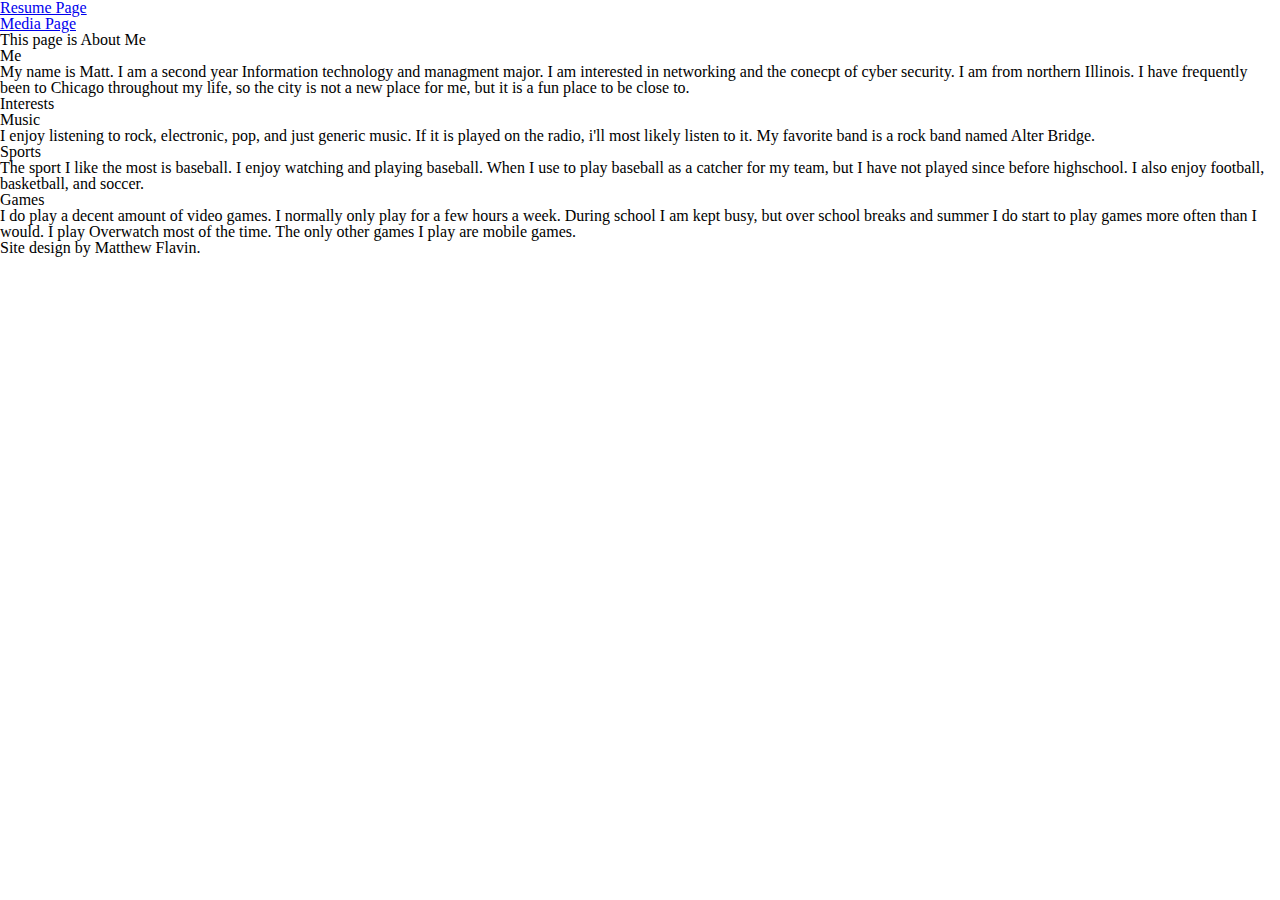
==== aboutme/index.html @ 0279c2ae "Fixed stylesheet link." ====
<!DOCTYPE html>
<html lang="en">
  <head>
    <title>About Me</title>
    <meta charset="utf-8" />
    <link rel="stylesheet" type="text/css" href="../screen.css" />
  </head>
  <body>
    <nav>
      <ul>
        <li><a title="Resume Page" href="../index.html">Resume Page</a></li>
        <li><a title="Media Page" href="../media/index.html">Media Page</a></li>
      </ul>
    </nav>
    <article>
      <header>
        <h1>This page is About Me</h1>
      </header>
        <section>
          <h2>Me</h2>
            <p>My name is Matt. I am a second year Information technology and managment
               major. I am interested in networking and the conecpt of cyber security. I am
               from northern Illinois. I have frequently been to Chicago throughout my life,
               so the city is not a new place for me, but it is a fun place to be close to.</p>
        </section>
        <section>
          <h2>Interests</h2>
            <h3>Music</h3>
              <p>I enjoy listening to rock, electronic, pop, and just generic music. If it
                 is played on the radio, i'll most likely listen to it. My favorite band is
                 a rock band named Alter Bridge.</p>
            <h3>Sports</h3>
              <p>The sport I like the most is baseball. I enjoy watching and playing baseball.
                 When I use to play baseball as a catcher for my team, but I have not played
                 since before highschool. I also enjoy football, basketball, and soccer. </p>
            <h3>Games</h3>
              <p>I do play a decent amount of video games. I normally only play for a few hours
                 a week. During school I am kept busy, but over school breaks and summer I do
                 start to play games more often than I would. I play Overwatch most of the time.
                 The only other games I play are mobile games.</p>
        </section>
    </article>
    <footer>    
      <p>Site design by Matthew Flavin.</p>
    </footer>
	</body>
</html>
---- screen.css ----
/* http://meyerweb.com/eric/tools/css/reset/
   v2.0 | 20110126
   License: none (public domain)
*/
/* stylelint-disable */
/* Keep reset CSS to one minified line */
a,abbr,acronym,address,applet,article,aside,audio,b,big,blockquote,body,canvas,caption,center,cite,code,dd,del,details,dfn,div,dl,dt,em,embed,fieldset,figcaption,figure,footer,form,h1,h2,h3,h4,h5,h6,header,hgroup,html,i,iframe,img,ins,kbd,label,legend,li,mark,menu,nav,object,ol,output,p,pre,q,ruby,s,samp,section,small,span,strike,strong,sub,summary,sup,table,tbody,td,tfoot,th,thead,time,tr,tt,u,ul,var,video{margin:0;padding:0;border:0;font:inherit;vertical-align:baseline}article,aside,details,figcaption,figure,footer,header,hgroup,main,menu,nav,section{display:block}body{line-height:1}ol,ul{list-style:none}blockquote,q{quotes:none}blockquote:after,blockquote:before,q:after,q:before{content:'';content:none}table{border-collapse:collapse;border-spacing:0}
/* stylelint-enable */

/* ===== BASE STYLES ===== */
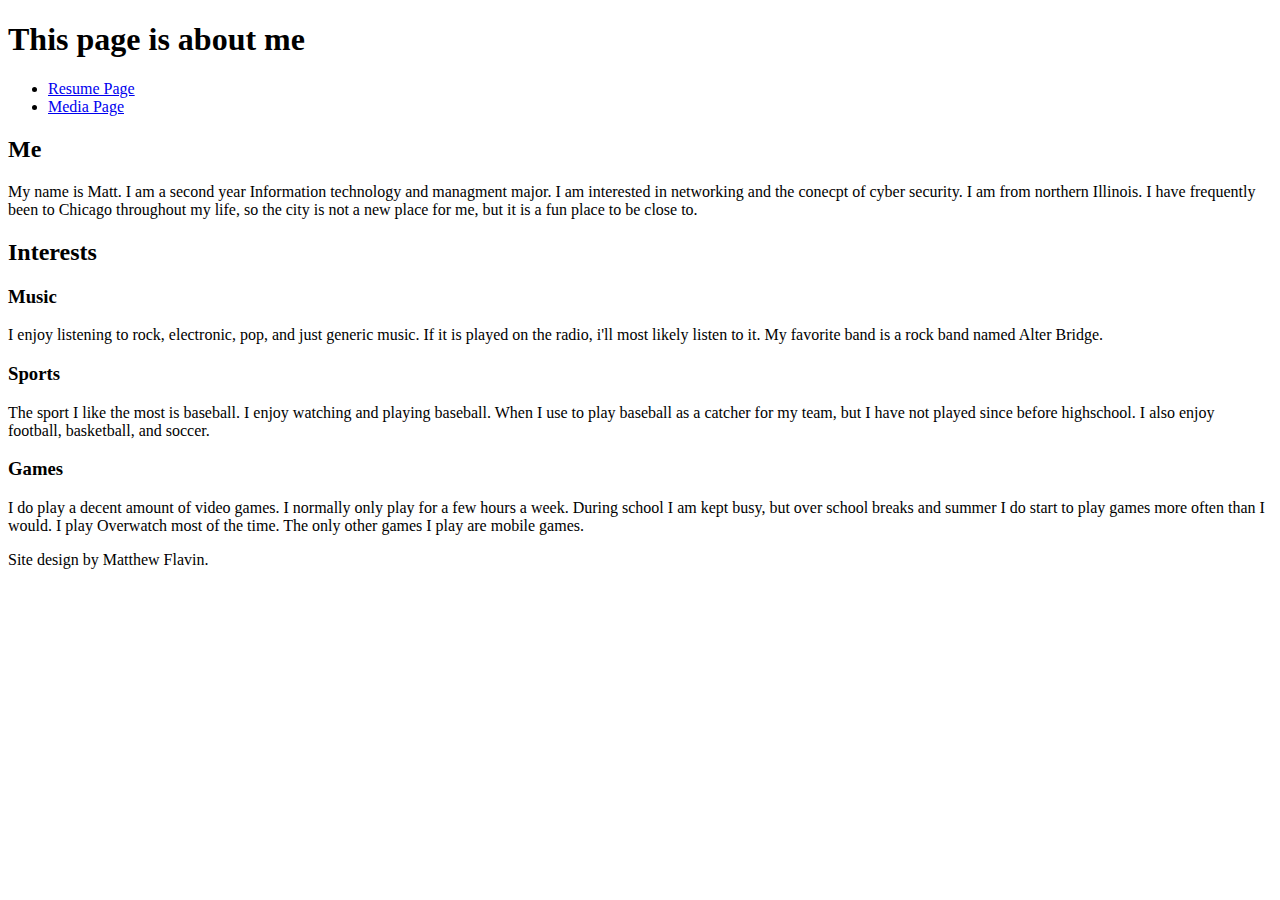
==== commit 6f7f7309: "Changed footer to one line." ====
--- a/aboutme/index.html
+++ b/aboutme/index.html
@@ -6,42 +6,40 @@
     <link rel="stylesheet" type="text/css" href="../screen.css" />
   </head>
   <body>
-    <nav>
-      <ul>
-        <li><a title="Resume Page" href="../index.html">Resume Page</a></li>
-        <li><a title="Media Page" href="../media/index.html">Media Page</a></li>
-      </ul>
-    </nav>
+    <header>
+      <h1>This page is about me</h1>
+      <nav>
+        <ul>
+          <li><a title="Resume Page" href="../index.html">Resume Page</a></li>
+          <li><a title="Media Page" href="../media/index.html">Media Page</a></li>
+        </ul>
+      </nav>
+    </header>
     <article>
-      <header>
-        <h1>This page is About Me</h1>
-      </header>
-        <section>
-          <h2>Me</h2>
-            <p>My name is Matt. I am a second year Information technology and managment
-               major. I am interested in networking and the conecpt of cyber security. I am
-               from northern Illinois. I have frequently been to Chicago throughout my life,
-               so the city is not a new place for me, but it is a fun place to be close to.</p>
-        </section>
-        <section>
-          <h2>Interests</h2>
-            <h3>Music</h3>
-              <p>I enjoy listening to rock, electronic, pop, and just generic music. If it
-                 is played on the radio, i'll most likely listen to it. My favorite band is
-                 a rock band named Alter Bridge.</p>
-            <h3>Sports</h3>
-              <p>The sport I like the most is baseball. I enjoy watching and playing baseball.
-                 When I use to play baseball as a catcher for my team, but I have not played
-                 since before highschool. I also enjoy football, basketball, and soccer. </p>
-            <h3>Games</h3>
-              <p>I do play a decent amount of video games. I normally only play for a few hours
-                 a week. During school I am kept busy, but over school breaks and summer I do
-                 start to play games more often than I would. I play Overwatch most of the time.
-                 The only other games I play are mobile games.</p>
-        </section>
+      <section>
+        <h2>Me</h2>
+          <p>My name is Matt. I am a second year Information technology and managment
+             major. I am interested in networking and the conecpt of cyber security. I am
+             from northern Illinois. I have frequently been to Chicago throughout my life,
+             so the city is not a new place for me, but it is a fun place to be close to.</p>
+      </section>
+      <section>
+        <h2>Interests</h2>
+          <h3>Music</h3>
+            <p>I enjoy listening to rock, electronic, pop, and just generic music. If it
+               is played on the radio, i'll most likely listen to it. My favorite band is
+               a rock band named Alter Bridge.</p>
+          <h3>Sports</h3>
+            <p>The sport I like the most is baseball. I enjoy watching and playing baseball.
+               When I use to play baseball as a catcher for my team, but I have not played
+               since before highschool. I also enjoy football, basketball, and soccer. </p>
+          <h3>Games</h3>
+            <p>I do play a decent amount of video games. I normally only play for a few hours
+               a week. During school I am kept busy, but over school breaks and summer I do
+               start to play games more often than I would. I play Overwatch most of the time.
+               The only other games I play are mobile games.</p>
+      </section>
     </article>
-    <footer>    
-      <p>Site design by Matthew Flavin.</p>
-    </footer>
+    <footer>Site design by Matthew Flavin.</footer>
 	</body>
 </html>
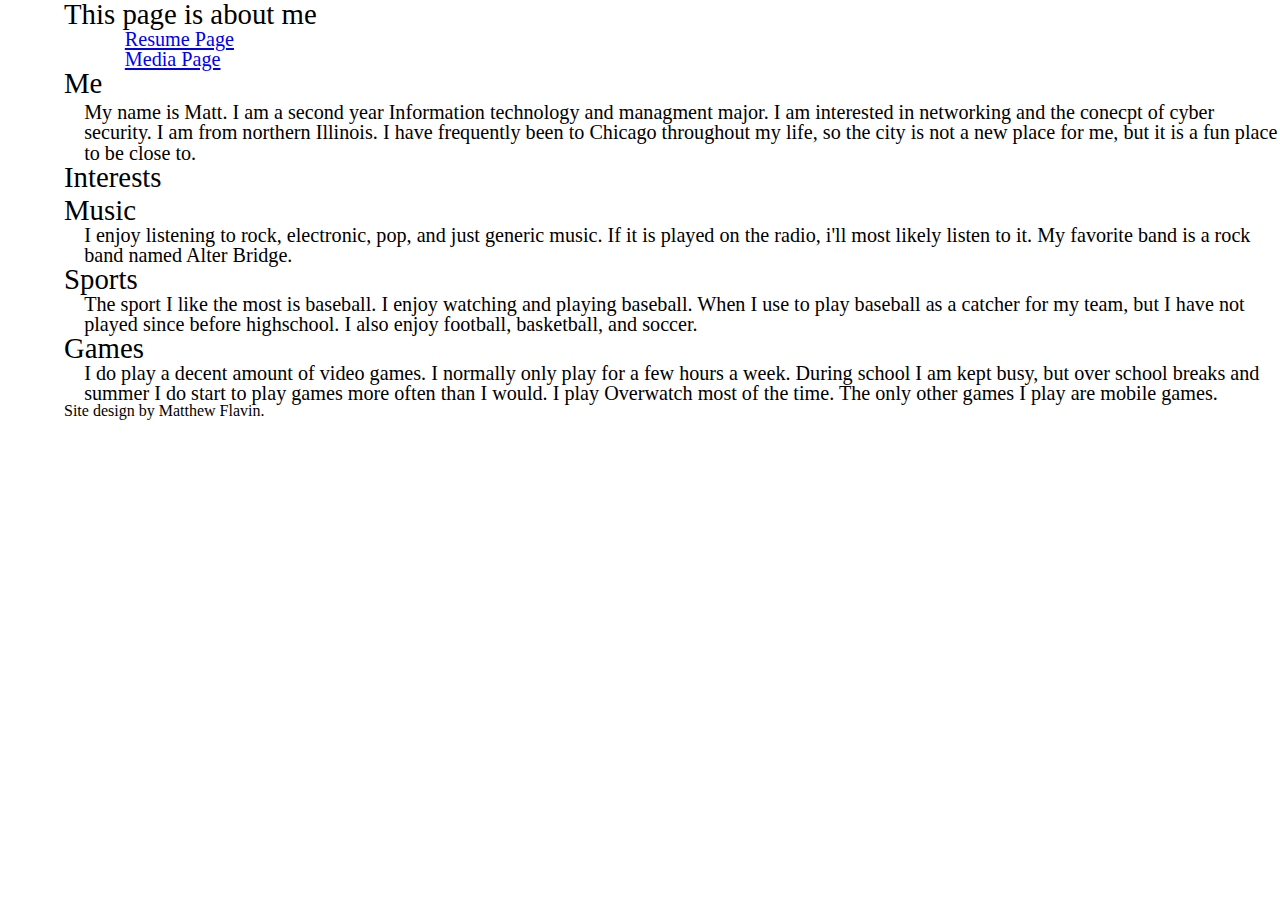
==== commit 13aada2a: "Added class names to p tags." ====
--- a/aboutme/index.html
+++ b/aboutme/index.html
@@ -26,15 +26,15 @@
       <section>
         <h2>Interests</h2>
           <h3>Music</h3>
-            <p>I enjoy listening to rock, electronic, pop, and just generic music. If it
+            <p class="int">I enjoy listening to rock, electronic, pop, and just generic music. If it
                is played on the radio, i'll most likely listen to it. My favorite band is
                a rock band named Alter Bridge.</p>
           <h3>Sports</h3>
-            <p>The sport I like the most is baseball. I enjoy watching and playing baseball.
+            <p class="int">The sport I like the most is baseball. I enjoy watching and playing baseball.
                When I use to play baseball as a catcher for my team, but I have not played
                since before highschool. I also enjoy football, basketball, and soccer. </p>
           <h3>Games</h3>
-            <p>I do play a decent amount of video games. I normally only play for a few hours
+            <p class="int">I do play a decent amount of video games. I normally only play for a few hours
                a week. During school I am kept busy, but over school breaks and summer I do
                start to play games more often than I would. I play Overwatch most of the time.
                The only other games I play are mobile games.</p>
--- a/screen.css
+++ b/screen.css
@@ -0,0 +1,83 @@
+/* http://meyerweb.com/eric/tools/css/reset/
+   v2.0 | 20110126
+   License: none (public domain)
+*/
+/* stylelint-disable */
+/* Keep reset CSS to one minified line */
+a,abbr,acronym,address,applet,article,aside,audio,b,big,blockquote,body,canvas,caption,center,cite,code,dd,del,details,dfn,div,dl,dt,em,embed,fieldset,figcaption,figure,footer,form,h1,h2,h3,h4,h5,h6,header,hgroup,html,i,iframe,img,ins,kbd,label,legend,li,mark,menu,nav,object,ol,output,p,pre,q,ruby,s,samp,section,small,span,strike,strong,sub,summary,sup,table,tbody,td,tfoot,th,thead,time,tr,tt,u,ul,var,video{margin:0;padding:0;border:0;font:inherit;vertical-align:baseline}article,aside,details,figcaption,figure,footer,header,hgroup,main,menu,nav,section{display:block}body{line-height:1}ol,ul{list-style:none}blockquote,q{quotes:none}blockquote:after,blockquote:before,q:after,q:before{content:'';content:none}table{border-collapse:collapse;border-spacing:0}
+/* stylelint-enable */
+html {
+  font-size: 1em;
+}
+header {
+  font-size: 1.8em;
+  padding-left: 5%;
+}
+ul.link {
+  font-size: 1em;
+  list-style-type: square;
+  padding-left: 5%;
+  padding-bottom: 1em;
+}
+section {
+  font-size: 1.8em;
+  padding-left: 5%;
+}
+h2 {
+  font-size: 1em;
+  padding-bottom: 0.15em;
+}
+ul li {
+  font-size: 0.7em;
+  padding-left: 5%;
+}
+ul.ed {
+  font-size: 1em;
+  list-style-type: square;
+  padding-left: 5%;
+  padding-bottom: 1em;
+}
+ul.skills {
+  font-size: 1em;
+  list-style-type: square;
+  padding-left: 5%;
+  padding-bottom: 1em;
+}
+ul.data {
+  font-size: 1em;
+  list-style-type: square;
+  padding-left: 5%;
+  padding-bottom: 1em;
+}
+ul.h {
+  font-size: 1em;
+  list-style-type: square;
+  padding-left: 5%;
+  padding-bottom: 1em;
+}
+ul.work {
+  font-size: 1em;
+  list-style-type: square;
+  padding-left: 5%;
+  padding-bottom: 1em;
+}
+ul.org {
+  font-size: 1em;
+  list-style-type: square;
+  padding-left: 5%;
+  padding-bottom: 1em;
+}
+ul.vol {
+  font-size: 1em;
+  list-style-type: square;
+  padding-left: 5%;
+  padding-bottom: 1em;
+}
+p {
+  font-size: 0.7em;
+  padding-left: 1em;
+}
+footer {
+  font-size: 1em;
+  padding-left: 5%;
+}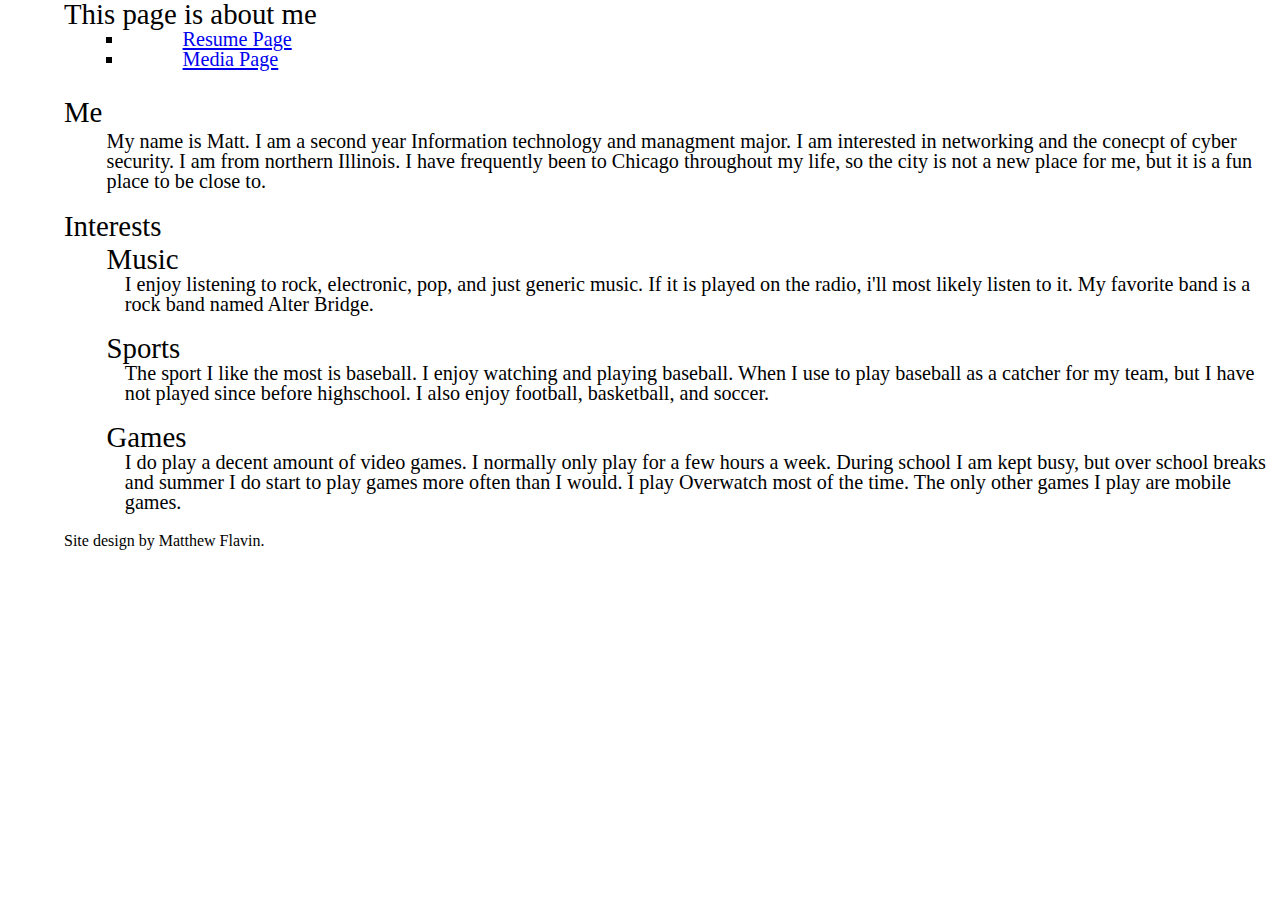
==== commit 54c99686: "Added class to nav ul tag." ====
--- a/aboutme/index.html
+++ b/aboutme/index.html
@@ -9,7 +9,7 @@
     <header>
       <h1>This page is about me</h1>
       <nav>
-        <ul>
+        <ul class="link">
           <li><a title="Resume Page" href="../index.html">Resume Page</a></li>
           <li><a title="Media Page" href="../media/index.html">Media Page</a></li>
         </ul>
--- a/screen.css
+++ b/screen.css
@@ -75,7 +75,15 @@
 }
 p {
   font-size: 0.7em;
-  padding-left: 1em;
+  padding-left: 3.5%;
+  padding-bottom: 1em;
+}
+p.int {
+  padding-left:5%;
+}
+h3 {
+  font-size: 1em;
+  padding-left: 3.5%;
 }
 footer {
   font-size: 1em;
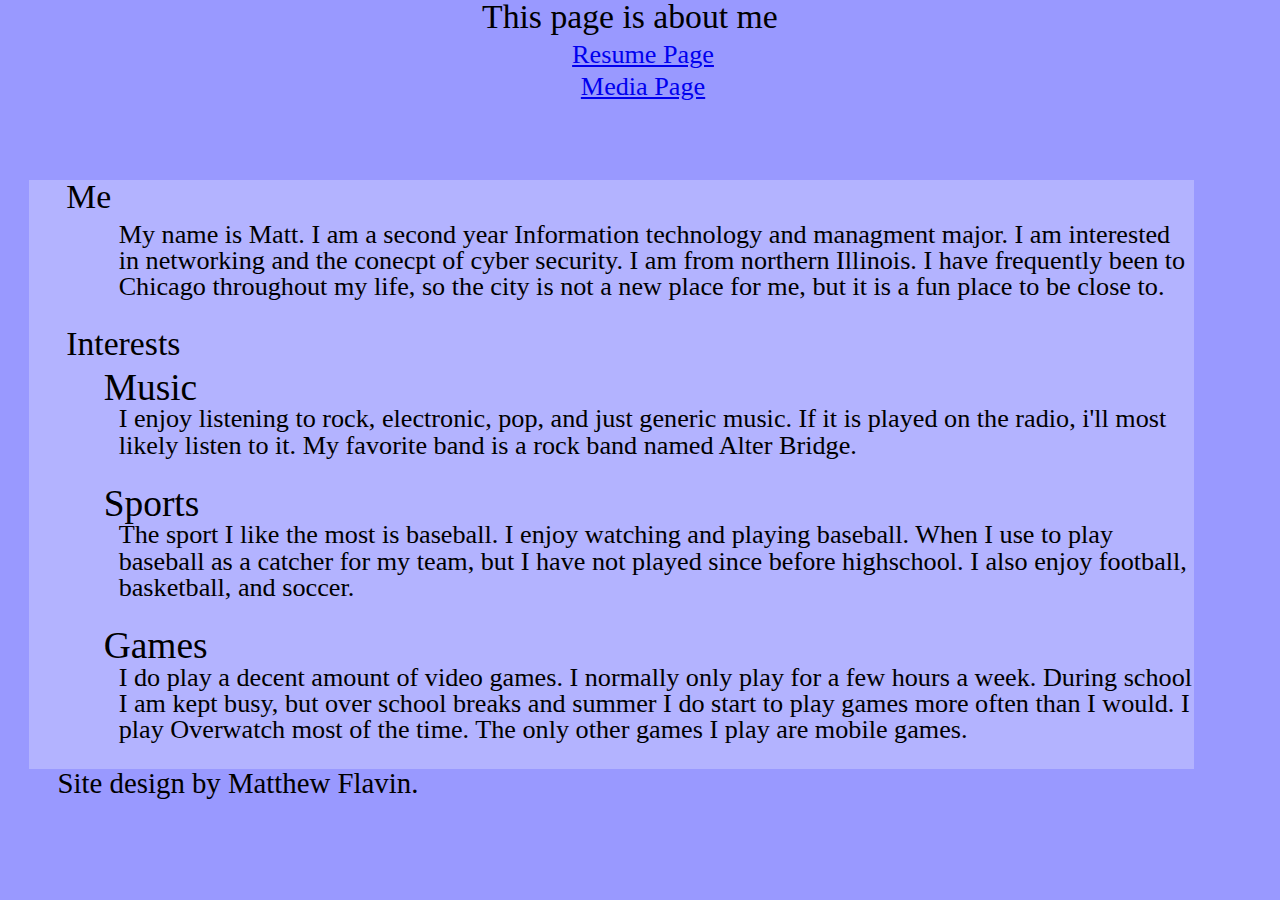
==== commit e92d78b2: "Added classes." ====
--- a/aboutme/index.html
+++ b/aboutme/index.html
@@ -7,7 +7,7 @@
   </head>
   <body>
     <header>
-      <h1>This page is about me</h1>
+      <h1 class="head">This page is about me</h1>
       <nav>
         <ul class="link">
           <li><a title="Resume Page" href="../index.html">Resume Page</a></li>
--- a/screen.css
+++ b/screen.css
@@ -8,84 +8,84 @@
 /* stylelint-enable */
 html {
   font-size: 1em;
+  background-color: #9999ff;
+  padding-left: 1em;
+  padding-right: 3em;
 }
 header {
-  font-size: 1.8em;
-  padding-left: 5%;
-}
-ul.link {
-  font-size: 1em;
-  list-style-type: square;
-  padding-left: 5%;
-  padding-bottom: 1em;
+  font-size: 1.3em;
+  padding-left: 2em;
+  padding-right: 3em;
+  margin-left: -1em;
+  margin-right: -3em;
 }
 section {
-  font-size: 1.8em;
-  padding-left: 5%;
+  font-size: 1.3em;
+  padding-left: 1em;
+  background-color: #b3b3ff;
 }
-h2 {
+li {
   font-size: 1em;
-  padding-bottom: 0.15em;
+  padding-bottom: 0.2em;
+}
+h1, h2 {
+  font-size: 0.9em;
+  padding-bottom: 0.25em;
+}
+h1.head, ul.link {
+  text-align: center;
+}
+ul.link:last-child {
+  padding-bottom: 2em;
 }
 ul li {
   font-size: 0.7em;
-  padding-left: 5%;
+  padding-left: 1em;
 }
-ul.ed {
+ul.list {
   font-size: 1em;
   list-style-type: square;
-  padding-left: 5%;
-  padding-bottom: 1em;
-}
-ul.skills {
-  font-size: 1em;
-  list-style-type: square;
-  padding-left: 5%;
-  padding-bottom: 1em;
-}
-ul.data {
-  font-size: 1em;
-  list-style-type: square;
-  padding-left: 5%;
-  padding-bottom: 1em;
-}
-ul.h {
-  font-size: 1em;
-  list-style-type: square;
-  padding-left: 5%;
-  padding-bottom: 1em;
-}
-ul.work {
-  font-size: 1em;
-  list-style-type: square;
-  padding-left: 5%;
-  padding-bottom: 1em;
-}
-ul.org {
-  font-size: 1em;
-  list-style-type: square;
-  padding-left: 5%;
-  padding-bottom: 1em;
-}
-ul.vol {
-  font-size: 1em;
-  list-style-type: square;
-  padding-left: 5%;
+  padding-left: 2em;
   padding-bottom: 1em;
 }
 p {
   font-size: 0.7em;
-  padding-left: 3.5%;
+  padding-left: 2em;
   padding-bottom: 1em;
 }
 p.int {
-  padding-left:5%;
+  padding-left: 2em;
 }
 h3 {
   font-size: 1em;
-  padding-left: 3.5%;
+  padding-left: 1em;
+} 
+figure.image {
+  width: 50%;
+}
+figcaption {
+  font-size: 1.5em;
+  padding-bottom: 0.5em;
 }
 footer {
   font-size: 1em;
-  padding-left: 5%;
+  padding-left: 1em;
+}
+
+@media screen and (min-width: 550px) {
+  html {
+    font-size: 1.4em;
+  }
+  figure.image {
+    width: 50%;
+  }
+}
+
+@media screen and (min-width: 1000px) {
+  html {
+    font-size: 1.8em;
+  }
+  figure.image {
+    width: 65%;
+  }
 }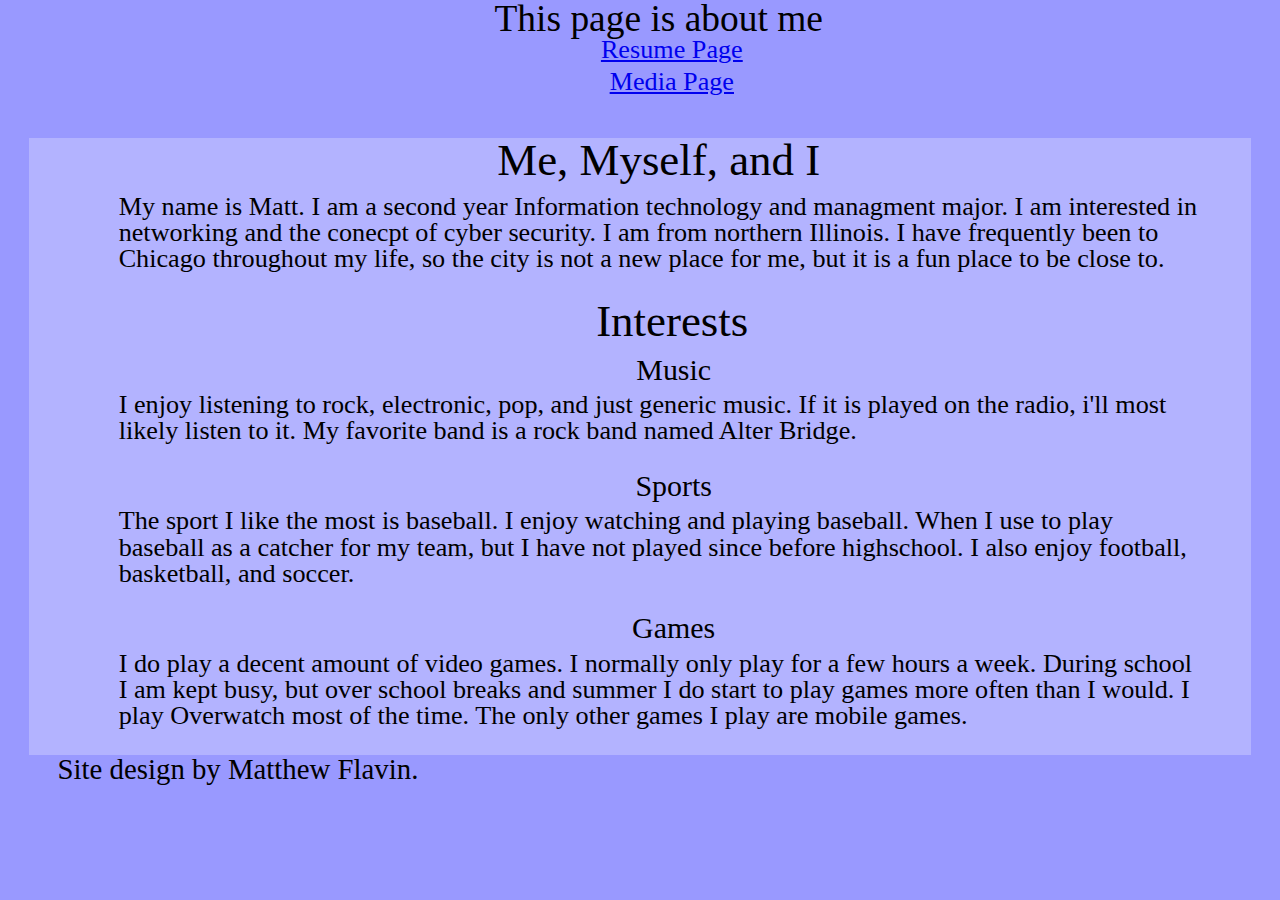
==== commit 24ccabbd: "Added classes." ====
--- a/aboutme/index.html
+++ b/aboutme/index.html
@@ -17,14 +17,14 @@
     </header>
     <article>
       <section>
-        <h2>Me</h2>
-          <p>My name is Matt. I am a second year Information technology and managment
+        <h2 class="me">Me, Myself, and I</h2>
+          <p class="int">My name is Matt. I am a second year Information technology and managment
              major. I am interested in networking and the conecpt of cyber security. I am
              from northern Illinois. I have frequently been to Chicago throughout my life,
              so the city is not a new place for me, but it is a fun place to be close to.</p>
       </section>
       <section>
-        <h2>Interests</h2>
+        <h2 class="topic">Interests</h2>
           <h3>Music</h3>
             <p class="int">I enjoy listening to rock, electronic, pop, and just generic music. If it
                is played on the radio, i'll most likely listen to it. My favorite band is
--- a/screen.css
+++ b/screen.css
@@ -10,7 +10,7 @@
   font-size: 1em;
   background-color: #9999ff;
   padding-left: 1em;
-  padding-right: 3em;
+  padding-right: 1em;
 }
 header {
   font-size: 1.3em;
@@ -28,15 +28,24 @@
   font-size: 1em;
   padding-bottom: 0.2em;
 }
-h1, h2 {
-  font-size: 0.9em;
+h2.topic, h2.me {
+  font-size: 1.2em;
   padding-bottom: 0.25em;
+  text-align: center;
+}
+h2.topic {
+  padding-left: .6em;
 }
 h1.head, ul.link {
   text-align: center;
 }
+h2.info {
+  font-size: 1em;
+  padding-bottom: 0.25em;
+  text-align: center;
+}
 ul.link:last-child {
-  padding-bottom: 2em;
+  padding-bottom: 1em;
 }
 ul li {
   font-size: 0.7em;
@@ -55,13 +64,18 @@
 }
 p.int {
   padding-left: 2em;
+  padding-right: 2em;
 }
 h3 {
-  font-size: 1em;
+  font-size: .8em;
   padding-left: 1em;
+  padding-bottom: 0.25em;
+  text-align: center;
 } 
 figure.image {
   width: 50%;
+  margin-left: auto;
+  margin-right: auto;
 }
 figcaption {
   font-size: 1.5em;
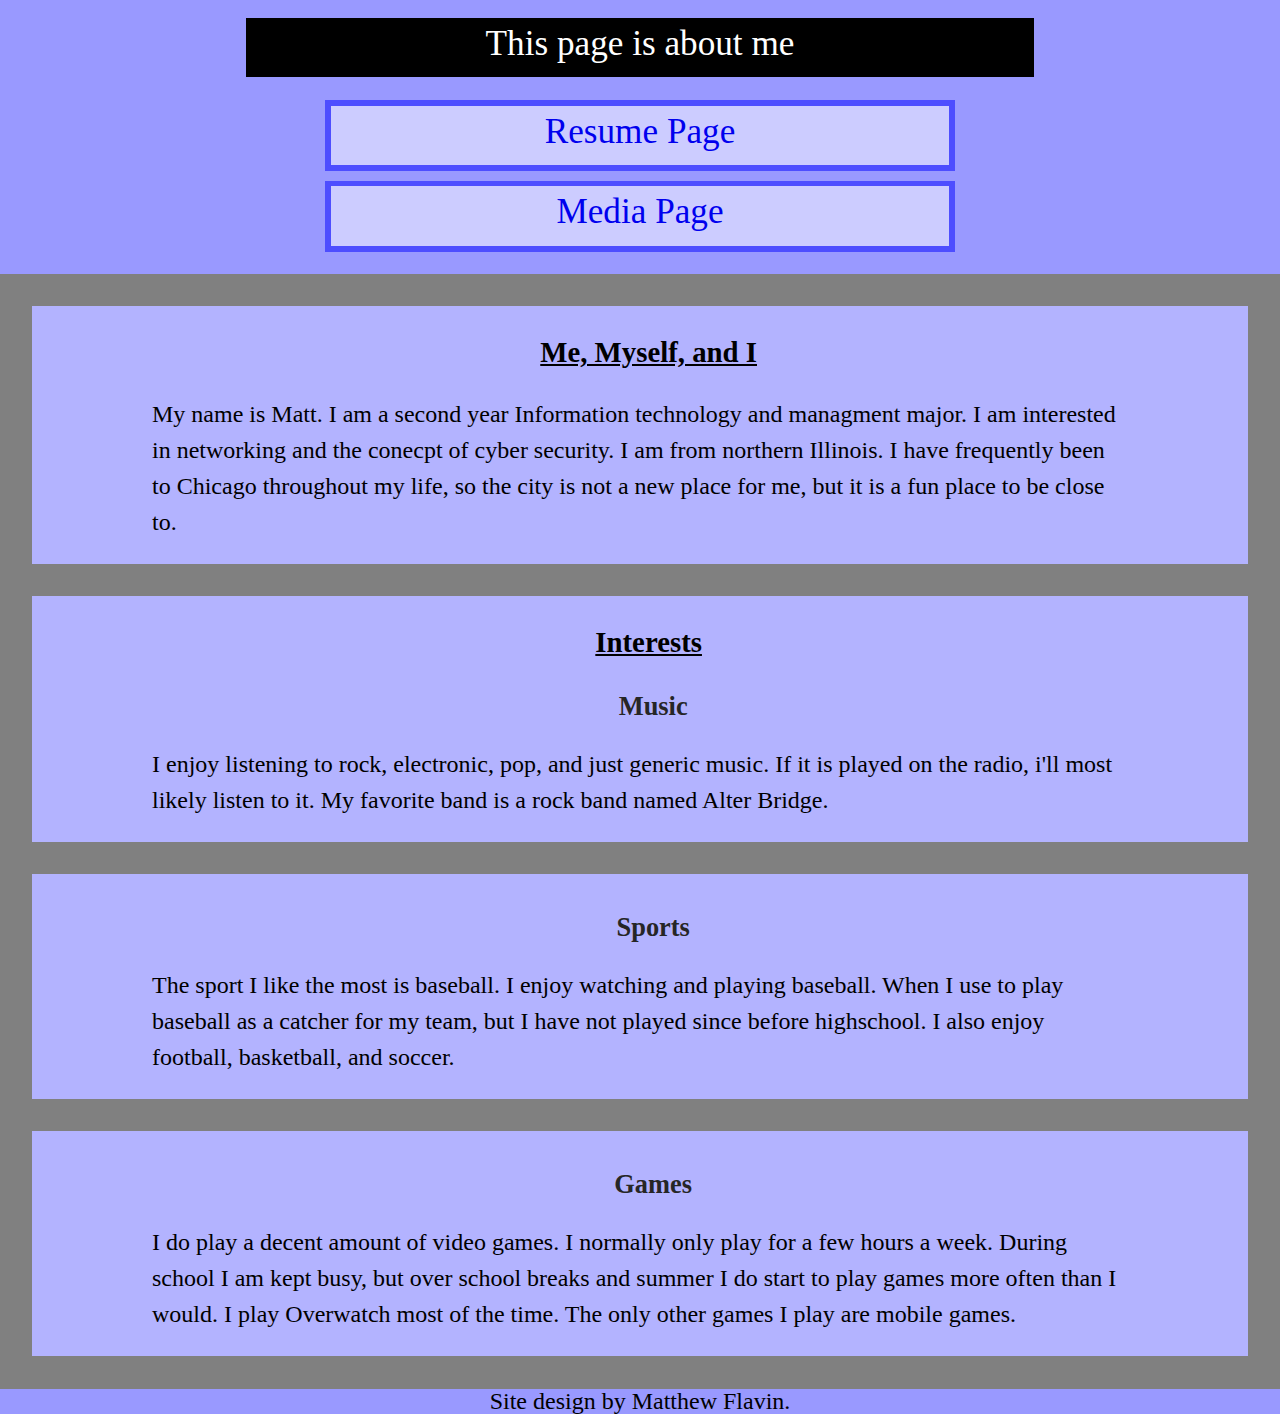
==== commit 7d114eee: "Added section tags around h3 tags to get color pattern." ====
--- a/aboutme/index.html
+++ b/aboutme/index.html
@@ -29,15 +29,19 @@
             <p class="int">I enjoy listening to rock, electronic, pop, and just generic music. If it
                is played on the radio, i'll most likely listen to it. My favorite band is
                a rock band named Alter Bridge.</p>
-          <h3>Sports</h3>
-            <p class="int">The sport I like the most is baseball. I enjoy watching and playing baseball.
-               When I use to play baseball as a catcher for my team, but I have not played
-               since before highschool. I also enjoy football, basketball, and soccer. </p>
-          <h3>Games</h3>
-            <p class="int">I do play a decent amount of video games. I normally only play for a few hours
-               a week. During school I am kept busy, but over school breaks and summer I do
-               start to play games more often than I would. I play Overwatch most of the time.
-               The only other games I play are mobile games.</p>
+      </section>
+      <section>
+        <h3>Sports</h3>
+          <p class="int">The sport I like the most is baseball. I enjoy watching and playing baseball.
+             When I use to play baseball as a catcher for my team, but I have not played
+             since before highschool. I also enjoy football, basketball, and soccer. </p>
+      </section>
+      <section>
+        <h3>Games</h3>
+          <p class="int">I do play a decent amount of video games. I normally only play for a few hours
+             a week. During school I am kept busy, but over school breaks and summer I do
+             start to play games more often than I would. I play Overwatch most of the time.
+             The only other games I play are mobile games.</p>
       </section>
     </article>
     <footer>Site design by Matthew Flavin.</footer>
--- a/screen.css
+++ b/screen.css
@@ -6,100 +6,281 @@
 /* Keep reset CSS to one minified line */
 a,abbr,acronym,address,applet,article,aside,audio,b,big,blockquote,body,canvas,caption,center,cite,code,dd,del,details,dfn,div,dl,dt,em,embed,fieldset,figcaption,figure,footer,form,h1,h2,h3,h4,h5,h6,header,hgroup,html,i,iframe,img,ins,kbd,label,legend,li,mark,menu,nav,object,ol,output,p,pre,q,ruby,s,samp,section,small,span,strike,strong,sub,summary,sup,table,tbody,td,tfoot,th,thead,time,tr,tt,u,ul,var,video{margin:0;padding:0;border:0;font:inherit;vertical-align:baseline}article,aside,details,figcaption,figure,footer,header,hgroup,main,menu,nav,section{display:block}body{line-height:1}ol,ul{list-style:none}blockquote,q{quotes:none}blockquote:after,blockquote:before,q:after,q:before{content:'';content:none}table{border-collapse:collapse;border-spacing:0}
 /* stylelint-enable */
+
+/* General */
 html {
-  font-size: 1em;
   background-color: #9999ff;
+}
+article {
+  padding-top: 1em;
+  padding-bottom: 0.1em;
+  background-color: grey;
+}
+section {
+  margin-left: 1em;
+  margin-right: 1em;
+  margin-bottom: 1em;
+  padding-top: 1em;
+  background-color: #b3b3ff;
+}
+h1.head, ul.link {
+  text-align: center;
+  padding-bottom: 0.2em;  /* 4.8px @ 24px/em */
+  font-size: 1.5em;   /* 24px @ 16px/em */
+  line-height: 1.5em;   /* 36px @ 24px/em */
+}
+h1.head {
+  margin: 0.5em 4em;
+  background-color: black;
+  color: white;
+}
+a:visited {
+  color: #39ac73;
+}
+a:hover {
+  color: red;
+}
+ul.link, a:link {
+  text-decoration: none; 
+  display: flex;
+  flex-direction: column;
+  white-space: nowrap; 
+  padding-left: 25%;
+  padding-right: 25%;
+  padding-bottom: 0.2em;
+  background-color: #ccccff;
+}
+ul.link li {
+  padding: 0.15em;
+  margin: 0.15em;
+  background-color: #4d4dff;
+}
+ul.link:last-child {
+  padding-bottom: 0.5em;
+  background-color: #9999ff;
+}
+footer {
+  font-size: 1em;   /* 16px @ 16px/em */
+  text-align: center;
+}
+
+/* Resume Page */
+h2.info {
+  font-size: 1.4em;   /* 22.4px @ 16px/em */
+  padding-bottom: 0.25em;   /* 5.6px @ 22.4px/em */
+  text-align: center;
+  background-color:grey;
+  margin-left: 2em;
+  margin-right: 2em;
+}
+li.sub {
+  font-size: 1em;   /* 16px @ 16px/em */
+  text-align: center;
   padding-left: 1em;
-  padding-right: 1em;
-}
-header {
-  font-size: 1.3em;
-  padding-left: 2em;
-  padding-right: 3em;
-  margin-left: -1em;
-  margin-right: -3em;
-}
-section {
-  font-size: 1.3em;
-  padding-left: 1em;
-  background-color: #b3b3ff;
-}
-li {
-  font-size: 1em;
-  padding-bottom: 0.2em;
-}
+}
+ul.list {
+  font-size: 0.8em;   /* 12.8px @ 16px/em */
+  list-style-type: square;
+  padding-bottom: 1em;    /* 12.8px @ 12.8px/em */
+  color: #333333;
+}
+
+/* About Me Page */
 h2.topic, h2.me {
-  font-size: 1.2em;
-  padding-bottom: 0.25em;
-  text-align: center;
-}
-h2.topic {
-  padding-left: .6em;
-}
-h1.head, ul.link {
-  text-align: center;
-}
-h2.info {
-  font-size: 1em;
-  padding-bottom: 0.25em;
-  text-align: center;
-}
-ul.link:last-child {
+  font-size: 1.4em;   /* 22.4px @ 16px/em */
+  padding-bottom: 0.5em;    /* 11.2px @ 22.4px/em */
+  padding-left: 0.6em;    /* 13.44px @ 22.4px/em */
+  text-align: center;
+  text-decoration: underline;
+  font-weight: bold;
+}
+h3 {
+  font-size: 1.25em;    /* 20px @ 16px/em */
+  padding-left: 1em;    /* 20px @ 20px/em */
+  padding-bottom: 0.5em;    /* 10px @ 20px/em */
+  text-align: center;
+  text-decoration: none;
+  font-weight: bold;
+  color: #262626;
+} 
+p.int {
+  font-size: 1em;   /* 14.4px @ 16px/em */
+  padding-left: 2em;    /* 28.8px @ 14.4px/em */
+  padding-right: 2em;
   padding-bottom: 1em;
-}
-ul li {
-  font-size: 0.7em;
-  padding-left: 1em;
-}
-ul.list {
-  font-size: 1em;
-  list-style-type: square;
-  padding-left: 2em;
-  padding-bottom: 1em;
-}
-p {
-  font-size: 0.7em;
-  padding-left: 2em;
-  padding-bottom: 1em;
-}
-p.int {
-  padding-left: 2em;
-  padding-right: 2em;
-}
-h3 {
-  font-size: .8em;
-  padding-left: 1em;
-  padding-bottom: 0.25em;
-  text-align: center;
-} 
-figure.image {
+  line-height: 1.3em;   /* 18.72 @ 14.4px/em */
+}
+
+/* Media Page */
+figure.image, figure.image2, figure.video {
   width: 50%;
   margin-left: auto;
-  margin-right: auto;
+  margin-right: auto; 
+  padding: 1em 4em;
+  background-color: #8080ff;
 }
 figcaption {
-  font-size: 1.5em;
-  padding-bottom: 0.5em;
-}
-footer {
-  font-size: 1em;
-  padding-left: 1em;
+  text-align: center;
+  padding-bottom: 1em;
+  margin-top: 0.25em;
+  background-color: #9999ff;
 }
 
 @media screen and (min-width: 550px) {
-  html {
-    font-size: 1.4em;
-  }
-  figure.image {
-    width: 50%;
-  }
-}
-
-@media screen and (min-width: 1000px) {
-  html {
-    font-size: 1.8em;
-  }
-  figure.image {
-    width: 65%;
-  }
+  
+  /* General */
+  article {
+    padding-top: 1.5em;
+    padding-bottom: 0.1em;
+  }
+  section {
+    margin-left: 1.5em;
+    margin-right: 1.5em;
+    margin-bottom: 1.5em;
+    padding-top: 1.5em;
+  }
+  h1.head, ul.link {
+    text-align: center;
+    padding-bottom: 0.2em;  /* 5.76px @ 28.8px/em */
+    font-size: 1.8em;   /* 28.8px @ 16px/em */
+  }
+  h1.head {
+    margin-left: 5.5em;
+    margin-right: 5.5em;
+  }
+  footer {
+    font-size: 1.2em;   /* 19.2px @ 16px/em */
+    text-align: center;
+  }
+
+  /* Resume Page */
+  h2.info {
+    font-size: 1.6em;   /* 25.6px @ 16px/em */
+    padding-bottom: 0.25em;   /* 6.4px @ 25.6px/em */
+    text-align: center;
+    background-color:grey;
+    margin-left: 5em;
+    margin-right: 5em;
+  }
+  li.sub {
+    font-size: 1.2em;   /* 19.2px @ 16px/em */
+    text-align: center;
+  }
+  ul.list {
+    font-size: 0.8em;   /* 15.36px @ 19.2px/em */
+    list-style-type: square;
+    color: #333333;
+  }
+
+  /* About Me Page */
+  h2.topic, h2.me {
+    font-size: 1.6em;   /* 25.6px @ 16px/em */
+    padding-bottom: 0.75em;   /* 19.2px @ 25.6px/em */
+    padding-left: 0.6em;    /* 15.36px @ 25.6px/em */
+    text-align: center;
+    text-decoration: underline;
+    font-weight: bold;
+  }
+  h3 {
+    font-size: 1.45em;    /* 23.2px @ 16px/em */
+    padding-top: 0.2em;   /* 4.64 @ 23.2px/em */
+    padding-bottom: 0.75em;   /* 17.4px @ 23.2px/em */
+    text-align: center;
+    text-decoration: none;
+    font-weight: bold;
+    color: #262626;
+  } 
+  p.int {
+    font-size: 1.25em;    /* 20px @ 16px/em */
+    padding-left: 3.5em;  /* 70px @ 20px/em */
+    padding-right: 3.5em;
+    line-height: 1.4em;   /* 28px @ 20px/em */
+  }
+  
+  /* Media Page */
+  figcaption {
+    text-align: center;
+    font-size: 1.35em;    /* 21.6 @ 16px/em */
+  } 
+}
+
+@media screen and (min-width: 875px) {
+  
+  /* General */
+  article {
+    padding-top: 2em;
+    padding-bottom: 0.1em;
+  }
+  section {
+    margin-left: 2em;
+    margin-right: 2em;
+    margin-bottom: 2em;
+    padding-top: 2em;
+  }
+  h1.head, ul.link {
+    text-align: center;
+    padding-bottom: 0.2em;
+    font-size: 2.2em;   /* 35.2px @ 16px/em */
+  }
+  h1.head {
+    margin-left: 7em;
+    margin-right: 7em;
+  }
+  footer {
+    font-size: 1.5em;   /* 24px @ 16px/em */
+    text-align: center;
+  }
+  
+  /* Resume Page */
+  h2.info {
+    font-size: 1.8em;   /* 28.8px @ 16px/em */
+    padding-bottom: 0.25em; /* 7.2px @ 28.8px/em */
+    text-align: center;
+    background-color:grey;
+    margin-left: 7em;
+    margin-right: 7em;
+  }
+  li.sub {
+    font-size: 1.5em;   /* 24px @ 16px/em */
+    text-align: center;
+  }
+  ul.list {
+    font-size: 0.8em;   /* 19.2px @ 24px/em */
+    list-style-type: square;
+    color: #333333;
+  }
+  
+  /* About Me Page */
+  h2.topic, h2.me {
+    font-size: 1.8em;   /* 28.8px @ 16px/em */
+    padding-bottom: 1em;
+    padding-left: 0.6em;  /* 17.28px @ 28.8px/em */
+    text-align: center;
+    text-decoration: underline;
+    font-weight: bold;
+  }
+  h3 {
+    font-size: 1.65em;    /* 26.4px @ 16px/em */
+    padding-top: 0.3em;   /* 7.92px @ 26.4px/em */
+    padding-bottom: 1em;
+    text-align: center;
+    text-decoration: none;
+    font-weight: bold;
+    color: #262626;
+  } 
+  p.int {
+    font-size: 1.5em;   /* 24px @ 16px/em */
+    padding-left: 5em;  /* 120px @ 24px/em */
+    padding-right: 5em;
+    line-height: 1.5em;   /* 36px @ 24px/em */
+  }
+  
+  /* Media Page */
+  figure.video {
+    width: 40%;
+  }
+  figcaption {
+    text-align: center;
+    font-size: 1.7em;   /* 27.2px @ 16px/em */
+  } 
 }